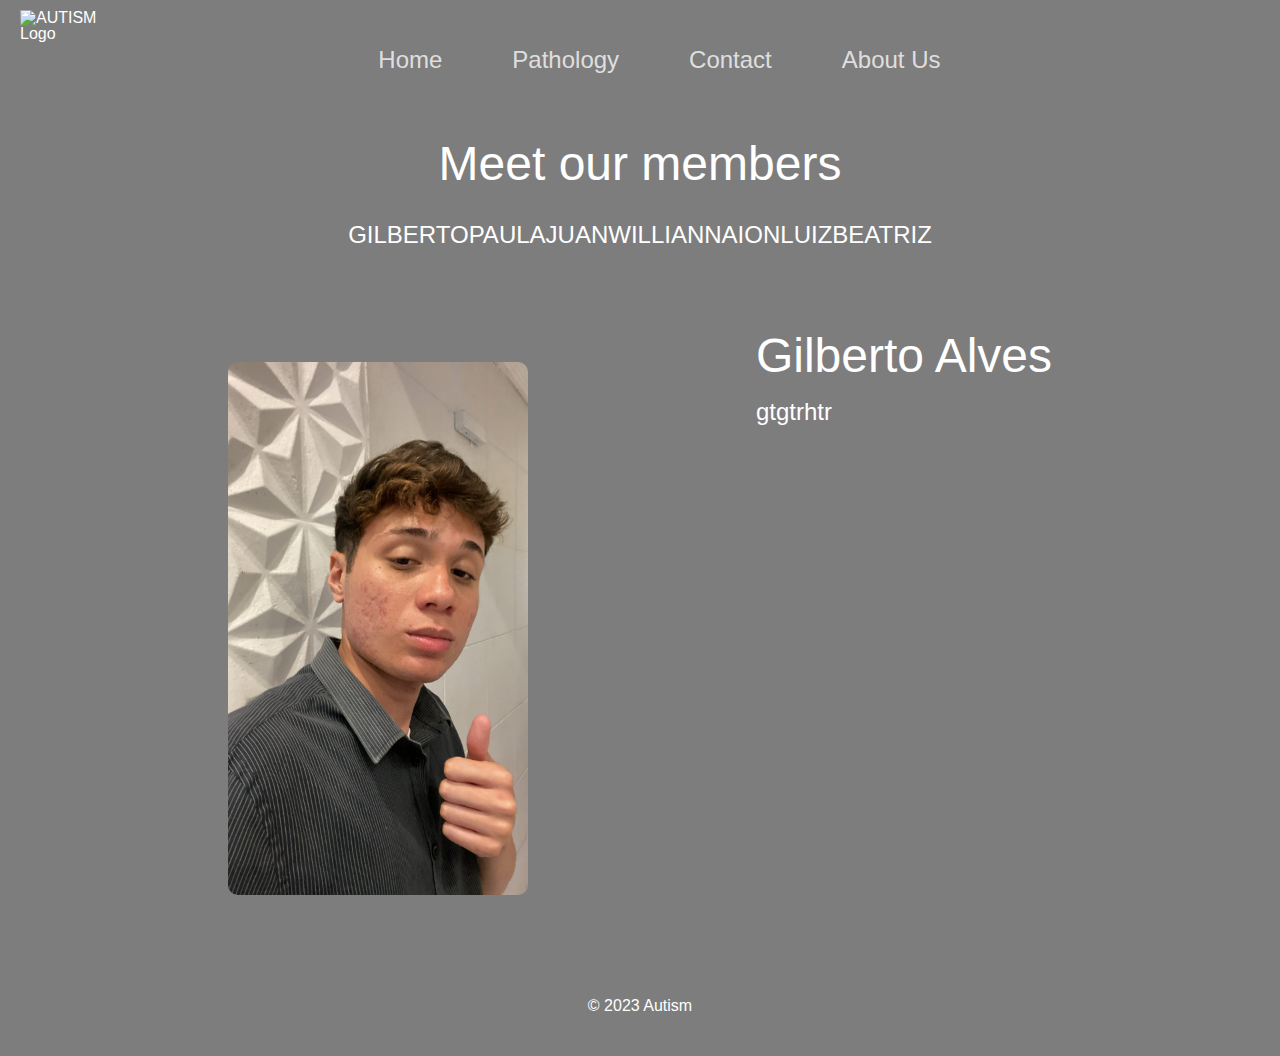
==== about_us.html @ 8c4acbea "update" ====
<!DOCTYPE html>
<html lang="en">
<head>
    <meta charset="UTF-8">
    <meta name="viewport" content="width=device-width, initial-scale=1.0">
    <title>CEFOPE | About Us</title>
    <link rel="shortcut icon" href="https://cdn-icons-png.flaticon.com/512/6002/6002562.png"type="image/x-icon">
    <link rel="stylesheet" href="reset.css">
    <link rel="stylesheet" href="about_us.css">
</head>
    <body>
        <header>
            <figure class="logo-container">
                <img src="https://cdn-icons-png.flaticon.com/512/6002/6002495.png"
                    alt="AUTISM Logo" class="logo">
            </figure>
            <nav class="menu-container">
                <a href="index.html" class="item">Home</a>
                <a href="#" class="item">Pathology</a>
                <a href="#" class="item">Contact</a>
                <a href="about_us.html" class="item">About Us</a>
            </nav>
        </header>

        <main>
            

            <section class="info-container">
                <div class="botoes">

                    <h1>Meet our members</h1>

                    <ul class="secaoMembros">
                        <li>
                            <p>GILBERTO</p>
                        </li>

                        <li>
                            <p>PAULA</p>
                        </li>

                        <li>
                            <p>JUAN</p>
                        </li>

                        <li>
                            <p>WILLIAN</p>
                        </li>

                        <li>
                            <p>NAION</p>
                        </li>

                        <li>
                            <p>LUIZ</p>
                        </li>

                        <li>
                            <p>BEATRIZ</p>
                        </li>
                    </ul>
                </div>

                <div class="container">

                    <!-- informações dos integrantes do grupo -->
                    <div class="vis mostrar">
                        <div class="data">
                            <figure class="perfil">
                                <img src="imgGilberto.jpeg" alt="Foto Gilberto">
                            </figure>
                            <div class="nota">
                                <h1>Gilberto Alves</h1>
                                <p>gtgtrhtr</p>
                                <a href="">
                                    <img src="" alt="">
                                </a>
                            </div>
                        </div>
                    </div>

                    <div class="vis">
                        <div class="data">
                            <figure class="perfil">
                                <img src="imgPaula.jpeg" alt="Foto Paula">
                            </figure>
                            <div class="nota">
                                <h1>Maria Paula</h1>
                                <p>fdsfdsfds</p>
                            </div>
                        </div>
                    </div>
                    
                    <div class="vis">
                        <div class="data">
                            <figure class="perfil">
                                <img src="imgJuan.jpeg" alt="Foto Juan">
                            </figure>
                             <div class="nota">
                                <h1>Juan Araújo</h1>
                            </div>
                        </div>
                    </div>
                    
                    <div class="vis">
                        <div class="data">
                            <figure class="perfil">
                                <img src="" alt="Foto Willian">
                            </figure>
                            <div class="nota">
                                <h1>Willian Lopes</h1>
                                <p>dsads</p>
                            </div>
                        </div>
                    </div>
                    <div class="vis">
                        <div class="data">
                            <figure class="perfil">
                                <img src="imgNaion.jpeg" alt="Foto Naion">
                            </figure>
                            <div class="nota">
                                <h1>Naion William</h1>
                                <p>hdifsd</p>
                            </div>
                        </div>
                    </div>
                    
                    <div class="vis">
                        <div class="data">
                            <figure class="perfil">
                                <img src="imgLulu.jpeg" alt="Foto Luiz">
                            </figure>
                            <div class="nota">
                                <h1>Luiz Francisco</h1>
                                <p>fehfier</p>
                            </div>
                        </div>
                    </div>
                    
                    <div class="vis">
                        <div class="data">
                            <figure class="perfil">
                                <img src="imgBia.jpeg" alt="Foto Bia">
                            </figure>
                            <div class="nota">
                                <h1>Ana Beatriz</h1>
                                <p>hfwidjs</p>
                            </div>
                        </div>
                    </div>
                </div>
            </section>

        </main>

        <footer>
            <p>&copy; 2023 Autism</p>
        </footer>

        <script src="about_us.js"></script>
        
    </body>
</html>
---- about_us.css ----
* {
    margin: 0;
    padding: 0;
    box-sizing: border-box;
}

body {
    font-family: "Arial", sans-serif;
    background-color: #00000017;
    color: #ffffff;
    margin: 0;
    padding: 0;
    background-image: url(https://images.unsplash.com/photo-1620230874645-0d85522b20f9?ixlib=rb-4.0.3&ixid=M3wxMjA3fDB8MHxwaG90by1wYWdlfHx8fGVufDB8fHx8fA%3D%3D&auto=format&fit=crop&w=1470&q=80);
    background-size:cover;
    background-repeat:no-repeat;
    background-attachment:fixed;
}

header {
    background-color: rgba(0, 0, 0, 0.461);
    display: flex;
    justify-content: space-between;
    align-items: center;
    padding: 10px 20px;
    
}

.logo-container {
    width: 100px;
    height: 100px;
}

.logo {
    height: 100px;
    width: 100px;
    transition: transform 0.5s;
    animation: spin 7s infinite alternate;
}

.menu-container {
    margin-right: 50px;
    width: 100%;
    display: flex;
    justify-content: center;
    gap: 30px;
}

.item {
    color: rgba(255, 255, 255, 0.774);
    font-size: 1.5rem;
    text-decoration: none;
    margin: 0 15px;
    padding: 5px;
    transition: transform 0.5s;
}

.item:hover {
    transform: scale(1.1);
    text-shadow: 2px 2px 2px rgba(0, 0, 0, 0);
}

main {
    /* background-color: rgba(0, 0, 0, 0.461); */
}
.botoes h1{

    font-size: 3rem;
    margin-bottom: 20px;
    justify-content: center;
    display: flex;
}

.secaoMembros{
    display: flex;
    justify-content: center;
    padding: 15px 20px;
}

.info-container{
background-color: rgba(0, 0, 0, 0.461);
padding: 20px 0;
}

.info-container .container div.vis{
    display: none;
}

.info-container .container div.vis.mostrar{
    display: block;
}

figure.perfil{
    width: 300px;
    height: 534px;
}

.perfil img {
    width: 100%;
    max-width: 300px;
    border-radius: 10px;
}
.data img{
    margin: 30px 0 90px;
    width: 100%;
}
.data{
    display: flex;
    justify-content: space-evenly;
    padding: 70px 0px;
}



main h1 {
    font-size: 3rem;
    margin-bottom: 20px;
}

main p {
    font-size: 1.5rem;
    margin: 0;
}

footer {
    height: 100px;
    background-color: rgba(0, 0, 0, 0.461);
    display: flex;
    justify-content: center;
    align-items: center;
}

@keyframes spin {
    from {
        transform: rotate(0deg);
    }

    to {
        transform: rotate(360deg);
    }
}
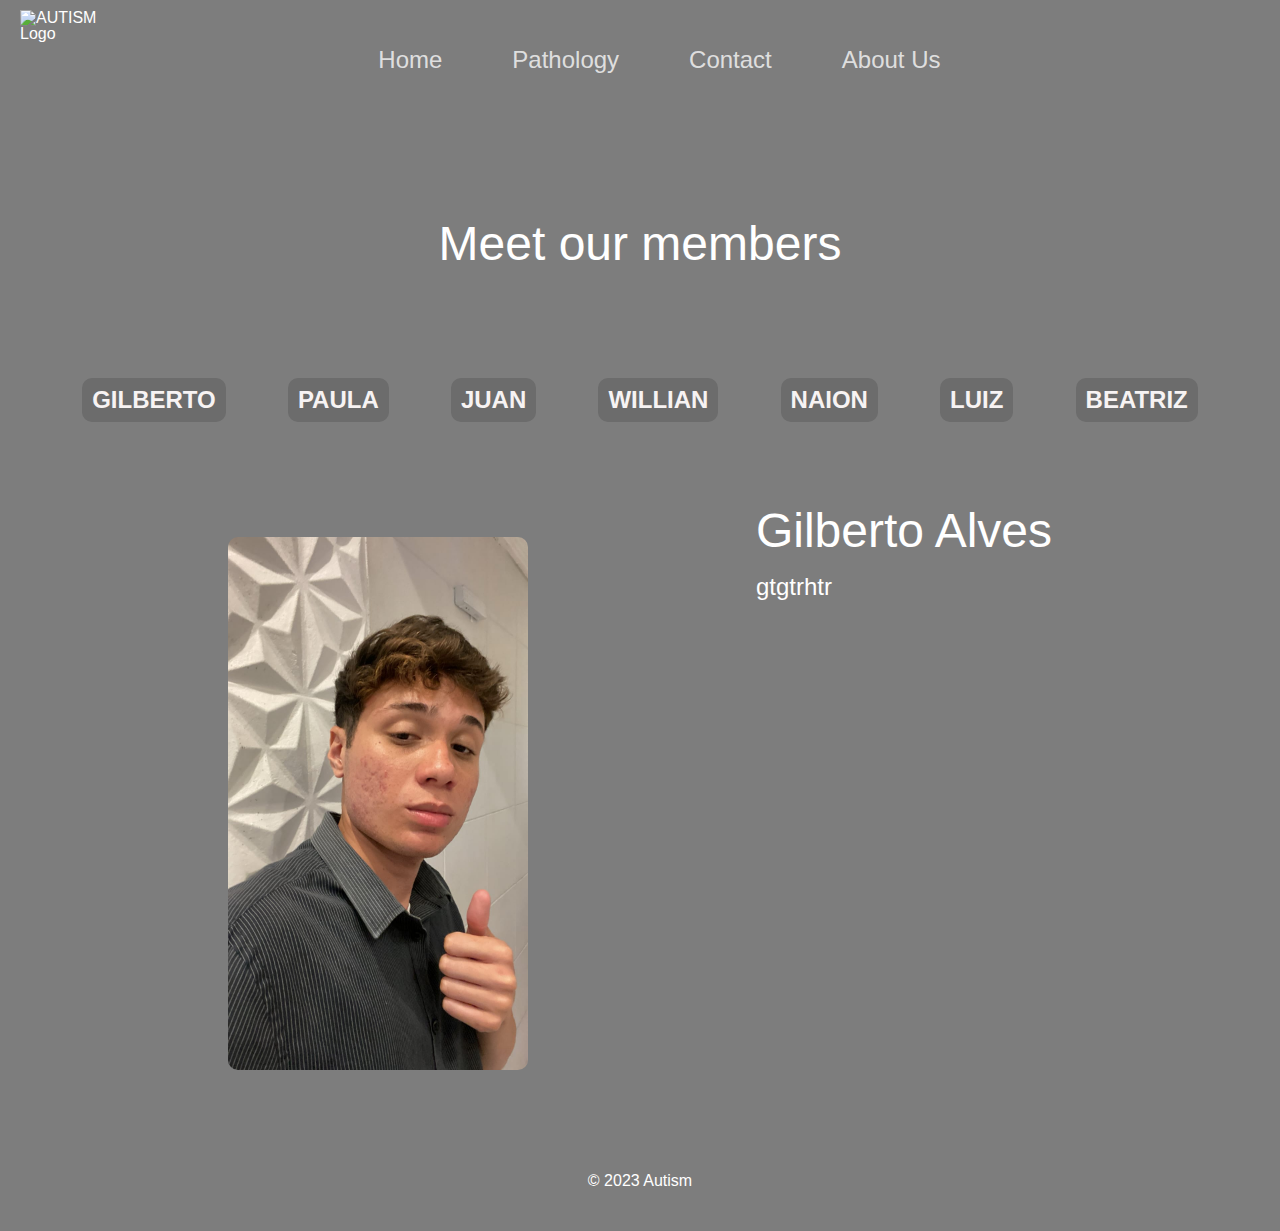
==== commit 15d3c6ea: "update" ====
--- a/about_us.html
+++ b/about_us.html
@@ -16,8 +16,8 @@
             </figure>
             <nav class="menu-container">
                 <a href="index.html" class="item">Home</a>
-                <a href="#" class="item">Pathology</a>
-                <a href="#" class="item">Contact</a>
+                <a href="pathology.html" class="item">Pathology</a>
+                <a href="contact.html" class="item">Contact</a>
                 <a href="about_us.html" class="item">About Us</a>
             </nav>
         </header>
@@ -31,31 +31,31 @@
                     <h1>Meet our members</h1>
 
                     <ul class="secaoMembros">
-                        <li>
+                        <li class="botao">
                             <p>GILBERTO</p>
                         </li>
 
-                        <li>
+                        <li class="botao">
                             <p>PAULA</p>
                         </li>
 
-                        <li>
+                        <li class="botao">
                             <p>JUAN</p>
                         </li>
 
-                        <li>
+                        <li class="botao">
                             <p>WILLIAN</p>
                         </li>
 
-                        <li>
+                        <li class="botao">
                             <p>NAION</p>
                         </li>
 
-                        <li>
+                        <li class="botao">
                             <p>LUIZ</p>
                         </li>
 
-                        <li>
+                        <li class="botao">
                             <p>BEATRIZ</p>
                         </li>
                     </ul>
--- a/about_us.css
+++ b/about_us.css
@@ -31,8 +31,8 @@
 }
 
 .logo {
-    height: 100px;
-    width: 100px;
+    height: 70px;
+    width: 70px;
     transition: transform 0.5s;
     animation: spin 7s infinite alternate;
 }
@@ -68,12 +68,31 @@
     margin-bottom: 20px;
     justify-content: center;
     display: flex;
+    padding-top: 80px;
 }
 
 .secaoMembros{
     display: flex;
-    justify-content: center;
+    justify-content: space-evenly;
     padding: 15px 20px;
+    padding-top: 90px;
+
+    
+}
+
+.botao{
+    
+    color: #f7f3f3;
+    font-weight: bold;
+
+    background-color: rgba(23, 23, 21, 0.168);
+    padding: 10px;
+    border-radius: 10px;
+    transition: transform 0.5s;
+}
+.botao:hover{
+    transform: scale(1.1);
+    text-shadow: 2px 2px 2px rgba(0, 0, 0, 0);
 }
 
 .info-container{
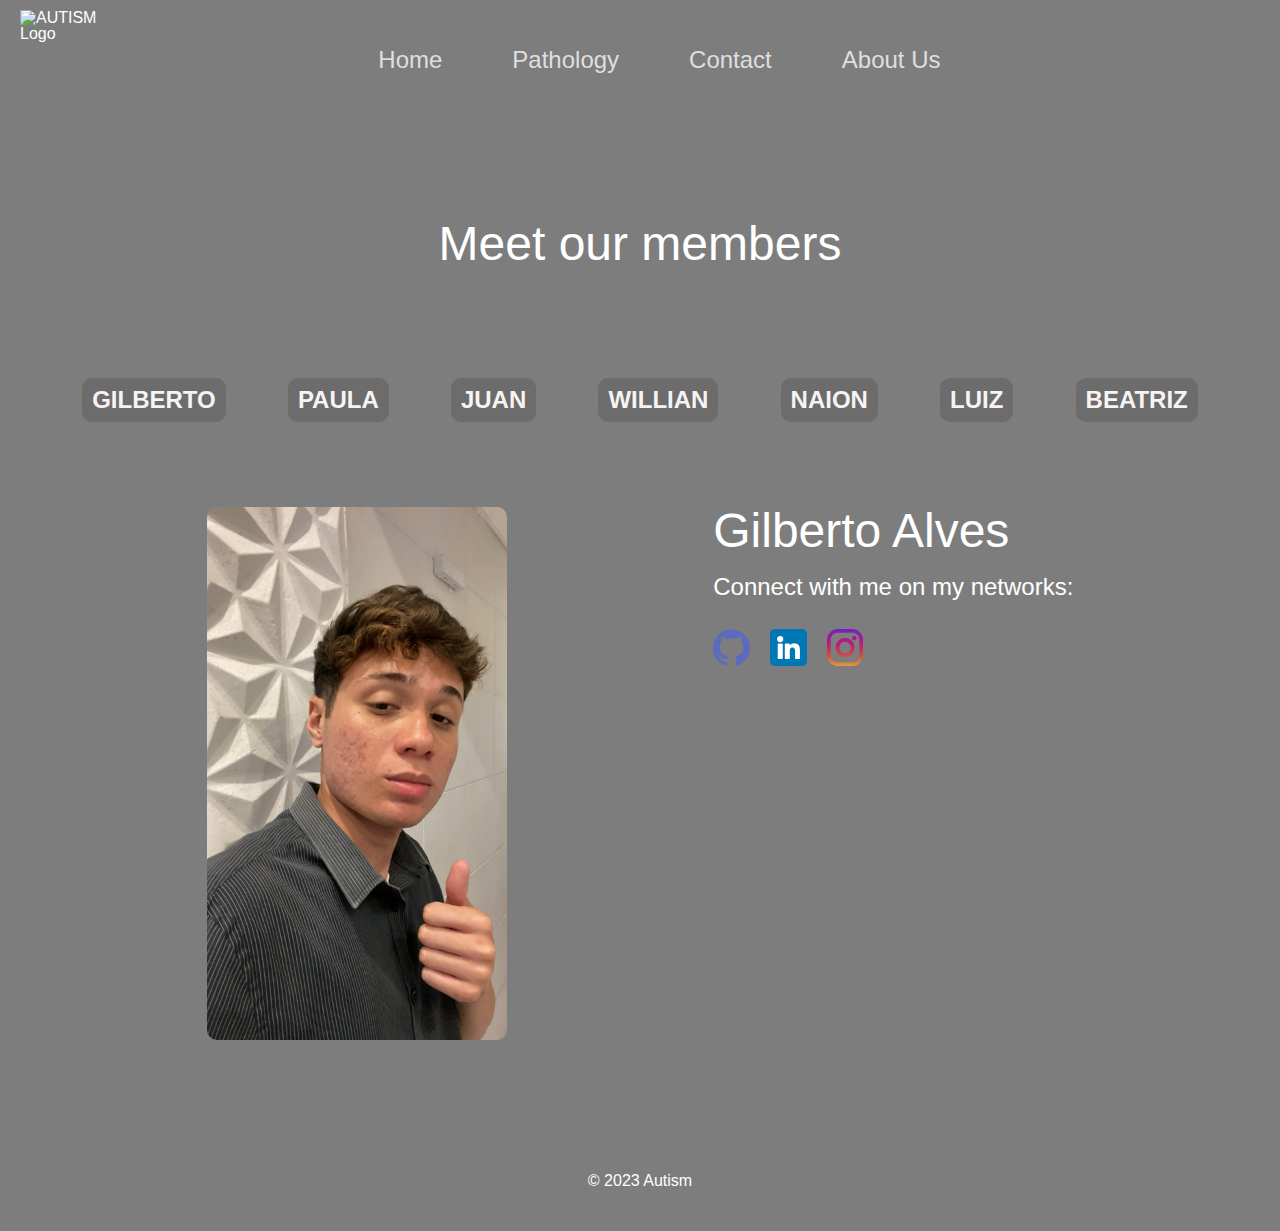
==== commit 2667f0a2: "update" ====
--- a/about_us.html
+++ b/about_us.html
@@ -5,8 +5,8 @@
     <meta name="viewport" content="width=device-width, initial-scale=1.0">
     <title>CEFOPE | About Us</title>
     <link rel="shortcut icon" href="https://cdn-icons-png.flaticon.com/512/6002/6002562.png"type="image/x-icon">
-    <link rel="stylesheet" href="reset.css">
-    <link rel="stylesheet" href="about_us.css">
+    <link rel="stylesheet" href="/css/reset.css">
+    <link rel="stylesheet" href="/css/about_us.css">
 </head>
     <body>
         <header>
@@ -31,31 +31,31 @@
                     <h1>Meet our members</h1>
 
                     <ul class="secaoMembros">
-                        <li class="botao">
+                        <li class="botao" id="1">
                             <p>GILBERTO</p>
                         </li>
 
-                        <li class="botao">
+                        <li class="botao" id="2">
                             <p>PAULA</p>
                         </li>
 
-                        <li class="botao">
+                        <li class="botao" id="3">
                             <p>JUAN</p>
                         </li>
 
-                        <li class="botao">
+                        <li class="botao" id="4">
                             <p>WILLIAN</p>
                         </li>
 
-                        <li class="botao">
+                        <li class="botao" id="5">
                             <p>NAION</p>
                         </li>
 
-                        <li class="botao">
+                        <li class="botao" id="6">
                             <p>LUIZ</p>
                         </li>
 
-                        <li class="botao">
+                        <li class="botao" id="7">
                             <p>BEATRIZ</p>
                         </li>
                     </ul>
@@ -64,87 +64,177 @@
                 <div class="container">
 
                     <!-- informações dos integrantes do grupo -->
-                    <div class="vis mostrar">
-                        <div class="data">
-                            <figure class="perfil">
-                                <img src="imgGilberto.jpeg" alt="Foto Gilberto">
+                    <div data-id="1" class="vis mostrar">
+                        <div class="data">
+                            <figure class="perfil">
+                                <img src="/css/img/imgGilberto.jpeg" alt="Foto Gilberto">
                             </figure>
                             <div class="nota">
                                 <h1>Gilberto Alves</h1>
-                                <p>gtgtrhtr</p>
-                                <a href="">
-                                    <img src="" alt="">
-                                </a>
-                            </div>
-                        </div>
-                    </div>
-
-                    <div class="vis">
+                                <p>Connect with me on my networks: </p>
+                                <figure class="links">
+                                    <a href="https://github.com/gilbertoalvs">
+                                        <img src="/css/img/github.png" alt="">
+                                    </a>
+
+                                    <a href="https://www.linkedin.com/in/gilbertoalvsjr/?utm_source=share&utm_campaign=share_via&utm_content=profile&utm_medium=android_app">
+                                        <img src="/css/img/linkedin.png" alt="">
+                                    </a>
+
+                                    <a href="https://www.instagram.com/gilbertoalvsjr_/">
+                                        <img src="/css/img/instagram.png" alt="">
+                                    </a>
+                                </figure>
+                            </div>
+                        </div>
+                    </div>
+
+                    <div data-id="2" class="vis">
                         <div class="data">
                             <figure class="perfil">
                                 <img src="imgPaula.jpeg" alt="Foto Paula">
                             </figure>
                             <div class="nota">
                                 <h1>Maria Paula</h1>
-                                <p>fdsfdsfds</p>
-                            </div>
-                        </div>
-                    </div>
-                    
-                    <div class="vis">
+                                <p>Connect with me on my networks: </p>
+                                <figure class="links">
+                                    <a href="https://github.com/mpaulareis">
+                                        <img src="github.png" alt="">
+                                    </a>
+
+                                    <a href="https://www.linkedin.com/in/maria-paula-reis-907258263/">
+                                        <img src="linkedin.png" alt="">
+                                    </a>
+
+                                    <a href="https://www.instagram.com/_mpreis_/">
+                                        <img src="instagram.png" alt="">
+                                    </a>
+                                </figure>
+                            </div>
+                        </div>
+                    </div>
+                    
+                    <div data-id="3" class="vis">
                         <div class="data">
                             <figure class="perfil">
                                 <img src="imgJuan.jpeg" alt="Foto Juan">
                             </figure>
                              <div class="nota">
                                 <h1>Juan Araújo</h1>
-                            </div>
-                        </div>
-                    </div>
-                    
-                    <div class="vis">
-                        <div class="data">
-                            <figure class="perfil">
-                                <img src="" alt="Foto Willian">
+                                <p>Connect with me on my networks: </p>
+                                <figure class="links">
+                                    <a href="https://github.com/JuanAraujo-Dev">
+                                        <img src="github.png" alt="">
+                                    </a>
+
+                                    <a href="https://www.linkedin.com/in/juan-araujo-8a61b227b/">
+                                        <img src="linkedin.png" alt="">
+                                    </a>
+
+                                    <a href="https://www.instagram.com/juanmathe_/">
+                                        <img src="instagram.png" alt="">
+                                    </a>
+                                </figure>
+                            </div>
+                        </div>
+                    </div>
+                    
+                    <div data-id="4" class="vis">
+                        <div class="data">
+                            <figure class="perfil">
+                                <img src="imgWillian.jpeg" alt="Foto Willian">
                             </figure>
                             <div class="nota">
                                 <h1>Willian Lopes</h1>
-                                <p>dsads</p>
-                            </div>
-                        </div>
-                    </div>
-                    <div class="vis">
+                                <p>Connect with me on my networks: </p>
+                                <figure class="links">
+                                    <a href="https://github.com/WIDANET">
+                                        <img src="github.png" alt="">
+                                    </a>
+
+                                    <a href="https://www.linkedin.com/in/willian-lopes-00919b20a/">
+                                        <img src="linkedin.png" alt="">
+                                    </a>
+
+                                    <a href="https://www.instagram.com/thewillianlopes/">
+                                        <img src="instagram.png" alt="">
+                                    </a>
+                                </figure>
+                            </div>
+                        </div>
+                    </div>
+                     
+                    <div data-id="5" class="vis">
                         <div class="data">
                             <figure class="perfil">
                                 <img src="imgNaion.jpeg" alt="Foto Naion">
                             </figure>
                             <div class="nota">
                                 <h1>Naion William</h1>
-                                <p>hdifsd</p>
-                            </div>
-                        </div>
-                    </div>
-                    
-                    <div class="vis">
+                                <p>Connect with me on my networks: </p>
+                                <figure class="links">
+                                    <a href="https://github.com/OIluminado">
+                                        <img src="github.png" alt="">
+                                    </a>
+
+                                    <a href="#">
+                                        <img src="linkedin.png" alt="">
+                                    </a>
+
+                                    <a href="https://www.instagram.com/o_iluminado___/">
+                                        <img src="instagram.png" alt="">
+                                    </a>
+                                </figure>
+                            </div>
+                        </div>
+                    </div>
+                    
+                    <div data-id="6" class="vis">
                         <div class="data">
                             <figure class="perfil">
                                 <img src="imgLulu.jpeg" alt="Foto Luiz">
                             </figure>
                             <div class="nota">
                                 <h1>Luiz Francisco</h1>
-                                <p>fehfier</p>
-                            </div>
-                        </div>
-                    </div>
-                    
-                    <div class="vis">
+                                <p>Connect with me on my networks: </p>
+                                <figure class="links">
+                                    <a href="https://github.com/Luizzz2505">
+                                        <img src="github.png" alt="">
+                                    </a>
+
+                                    <a href="https://www.linkedin.com/search/results/all/?fetchDeterministicClustersOnly=true&heroEntityKey=urn%3Ali%3Afsd_profile%3AACoAAD2OimYB-AEZ2nE0c2bE0XY8OTSRNMFSkOQ&keywords=luiz%20francisco&origin=RICH_QUERY_SUGGESTION&position=0&searchId=97ad7ad7-129a-4f58-9d38-69bf123cf7cc&sid=-qA&spellCorrectionEnabled=false">
+                                        <img src="linkedin.png" alt="">
+                                    </a>
+
+                                    <a href="https://www.instagram.com/luizz2505?igshid=MzNlNGNkZWQ4Mg%3D%3D">
+                                        <img src="instagram.png" alt="">
+                                    </a>
+                                </figure>
+                            </div>
+                        </div>
+                    </div>
+                    
+                    <div data-id="7" class="vis">
                         <div class="data">
                             <figure class="perfil">
                                 <img src="imgBia.jpeg" alt="Foto Bia">
                             </figure>
                             <div class="nota">
                                 <h1>Ana Beatriz</h1>
-                                <p>hfwidjs</p>
+                                <p>Connect with me on my networks: </p>
+                                <figure class="links">
+                                    <a href="https://github.com/Bianuness">
+                                        <img src="github.png" alt="">
+                                    </a>
+
+                                    <a href="#">
+                                        <img src="linkedin.png" alt="">
+                                    </a>
+
+                                    <a href="https://instagram.com/bia.nuness_?igshid=NjIwNzIyMDk2Mg==">
+                                        <img src="instagram.png" alt="">
+                                    </a>
+                                </figure>
                             </div>
                         </div>
                     </div>
--- a/css/about_us.css
+++ b/css/about_us.css
@@ -0,0 +1,176 @@
+* {
+    margin: 0;
+    padding: 0;
+    box-sizing: border-box;
+}
+
+body {
+    font-family: "Arial", sans-serif;
+    background-color: #00000017;
+    color: #ffffff;
+    margin: 0;
+    padding: 0;
+    background-image: url(https://images.unsplash.com/photo-1620230874645-0d85522b20f9?ixlib=rb-4.0.3&ixid=M3wxMjA3fDB8MHxwaG90by1wYWdlfHx8fGVufDB8fHx8fA%3D%3D&auto=format&fit=crop&w=1470&q=80);
+    background-size:cover;
+    background-repeat:no-repeat;
+    background-attachment:fixed;
+}
+
+header {
+    background-color: rgba(0, 0, 0, 0.461);
+    display: flex;
+    justify-content: space-between;
+    align-items: center;
+    padding: 10px 20px;
+    
+}
+
+.logo-container {
+    width: 100px;
+    height: 100px;
+}
+
+.logo {
+    height: 70px;
+    width: 70px;
+    transition: transform 0.5s;
+    animation: spin 7s infinite alternate;
+}
+
+.menu-container {
+    margin-right: 50px;
+    width: 100%;
+    display: flex;
+    justify-content: center;
+    gap: 30px;
+}
+
+.item {
+    color: rgba(255, 255, 255, 0.774);
+    font-size: 1.5rem;
+    text-decoration: none;
+    margin: 0 15px;
+    padding: 5px;
+    transition: transform 0.5s;
+}
+
+.item:hover {
+    transform: scale(1.1);
+    text-shadow: 2px 2px 2px rgba(0, 0, 0, 0);
+}
+
+main {
+    /* background-color: rgba(0, 0, 0, 0.461); */
+}
+.botoes h1{
+
+    font-size: 3rem;
+    margin-bottom: 20px;
+    justify-content: center;
+    display: flex;
+    padding-top: 80px;
+}
+
+.secaoMembros{
+    display: flex;
+    justify-content: space-evenly;
+    padding: 15px 20px;
+    padding-top: 90px;
+
+    
+}
+
+.botao{
+    
+    color: #f7f3f3;
+    font-weight: bold;
+
+    background-color: rgba(23, 23, 21, 0.168);
+    padding: 10px;
+    border-radius: 10px;
+    transition: transform 0.5s;
+}
+
+.botao p {
+    pointer-events:none;
+}
+
+.botao:hover{
+    transform: scale(1.1);
+    cursor: pointer;
+    background-color: #fff;
+    color: black;
+}
+
+.info-container{
+background-color: rgba(0, 0, 0, 0.461);
+padding: 20px 0;
+}
+
+.info-container .container div.vis{
+    display: none;
+}
+
+.info-container .container div.vis.mostrar{
+    display: block;
+}
+
+figure.links{
+    width: 100%;
+    max-width: 150px;
+    display: flex;
+    gap: 20px;
+}
+
+figure.perfil{
+    width: 300px;
+    height: 534px;
+}
+
+.data img{
+    margin: 30px 0 90px;
+    width: 100%;
+}
+
+.perfil img {
+    width: 100%;
+    max-width: 300px;
+    border-radius: 10px;
+    margin: 0 0 0;
+}
+
+.data{
+    display: flex;
+    justify-content: space-evenly;
+    padding: 70px 0px;
+}
+
+
+
+main h1 {
+    font-size: 3rem;
+    margin-bottom: 20px;
+}
+
+main p {
+    font-size: 1.5rem;
+    margin: 0;
+}
+
+footer {
+    height: 100px;
+    background-color: rgba(0, 0, 0, 0.461);
+    display: flex;
+    justify-content: center;
+    align-items: center;
+}
+
+@keyframes spin {
+    from {
+        transform: rotate(0deg);
+    }
+
+    to {
+        transform: rotate(360deg);
+    }
+}